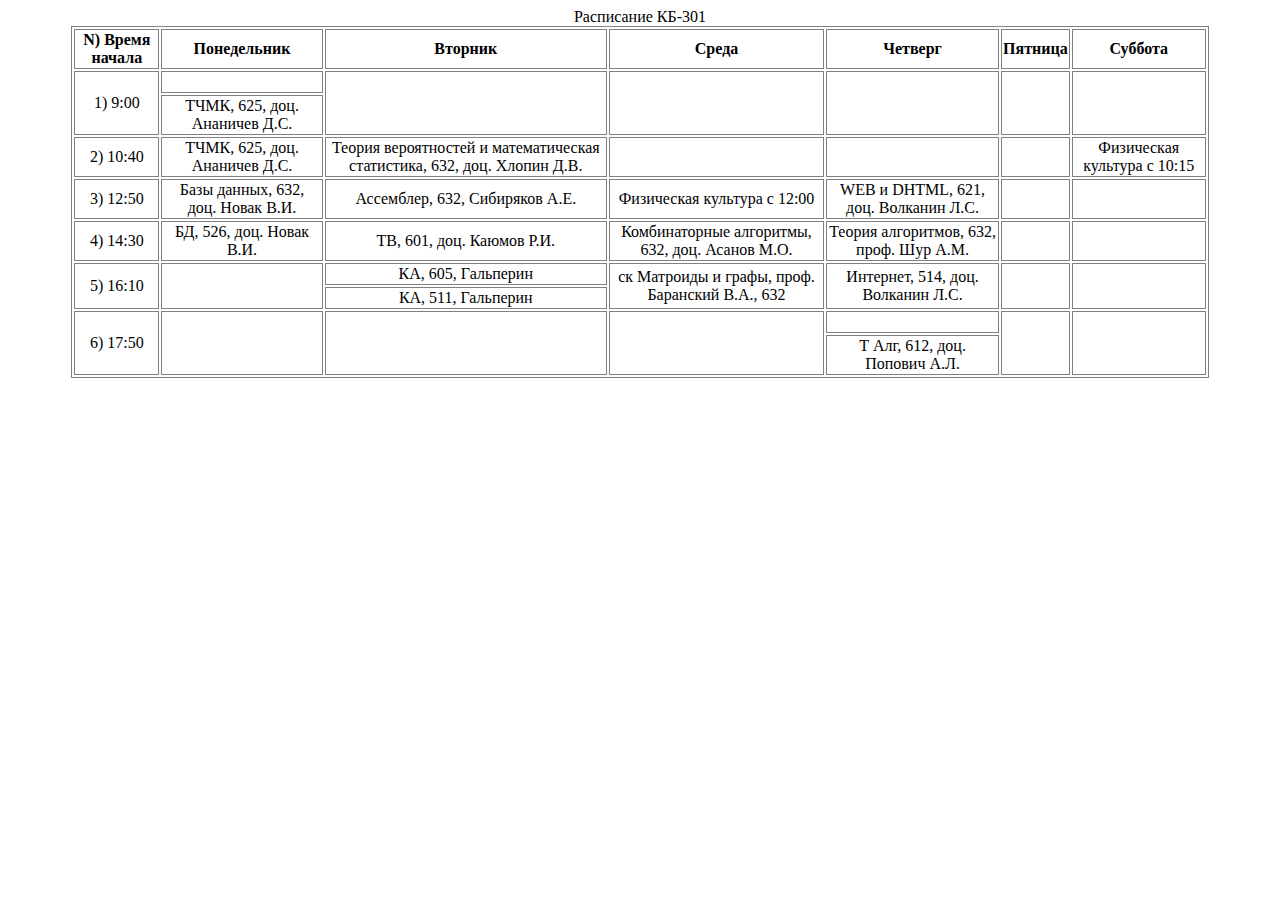
==== index.html @ a1d74b6f "Add files via upload" ====
<!DOCTYPE HTML>
<html lang='ru'>
	<head>
		<meta charset='utf-8'>
		<title>
			Расписание
		</title>
		<link rel=stylesheet type='text/css' href='st.css'>
	</head>
	<body>
		<table>
			<caption>Расписание КБ-301</caption>
			<tr>
				<th>N) Время начала</th>
				<th>Понедельник</th>
				<th>Вторник</th>
				<th>Среда</th>
				<th>Четверг</th>
				<th>Пятница</th>
				<th>Суббота</th>
			</tr>
			<tr>
				<td rowspan=2>1) 9:00</td>
				<td>&nbsp;</td>
				<td rowspan=2></td>
				<td rowspan=2></td>
				<td rowspan=2></td>
				<td rowspan=2></td>
				<td rowspan=2></td>
			</tr>
			<tr>
				<td>ТЧМК, 625, доц. Ананичев Д.С.</td>
			</tr>
			<tr>
				<td>2) 10:40</td>
				<td>ТЧМК, 625, доц. Ананичев Д.С.</td>
				<td>Теория вероятностей и математическая статистика, 632, доц. Хлопин Д.В.</td>
				<td></td>
				<td></td>
				<td></td>
				<td>Физическая культура с 10:15</td>
			</tr>
			<tr>
				<td>3) 12:50</td>
				<td>Базы данных, 632, доц. Новак В.И.</td>
				<td>Ассемблер, 632, Сибиряков А.Е.</td>
				<td>Физическая культура с 12:00</td>
				<td>WEB и DHTML, 621, доц. Волканин Л.С.</td>
				<td></td>
				<td></td>
			</tr>
			<tr>
				<td>4) 14:30</td>
				<td>БД, 526, доц. Новак В.И.</td>
				<td>ТВ, 601, доц. Каюмов Р.И.</td>
				<td>Комбинаторные алгоритмы, 632, доц. Асанов М.О.</td>
				<td>Теория алгоритмов, 632, проф. Шур А.М.</td>
				<td></td>
				<td></td>
			</tr>
			<tr>
				<td rowspan=2>5) 16:10</td>
				<td rowspan=2></td>
				<td>КА, 605, Гальперин</td>
				<td rowspan=2>ск Матроиды и графы, проф. Баранский В.А., 632</td>
				<td rowspan=2>Интернет, 514, доц. Волканин Л.С.</td>
				<td rowspan=2></td>
				<td rowspan=2></td>
			</tr>
			<tr>
				<td>КА, 511, Гальперин</td>
			</tr>
			<tr>
				<td rowspan=2>6) 17:50</td>
				<td rowspan=2></td>
				<td rowspan=2></td>
				<td rowspan=2></td>
				<td>&nbsp;</td>
				<td rowspan=2></td>
				<td rowspan=2></td>
			</tr>
			<tr>
				<td>Т Алг, 612, доц. Попович А.Л.</td>
			</tr>
		</table>
	</body>
</html>
---- st.css ----
td {

	text-align: center;
	border: 1px solid gray;
}
tr {
	text-align: center;
	border: 1px solid gray;
}

th {
	text-align: center;
	border: 1px solid gray;
}

table {
	margin: auto;
	height: 100%; 
	width: 90%;
	text-align: center;
	border: 1px solid gray;
}
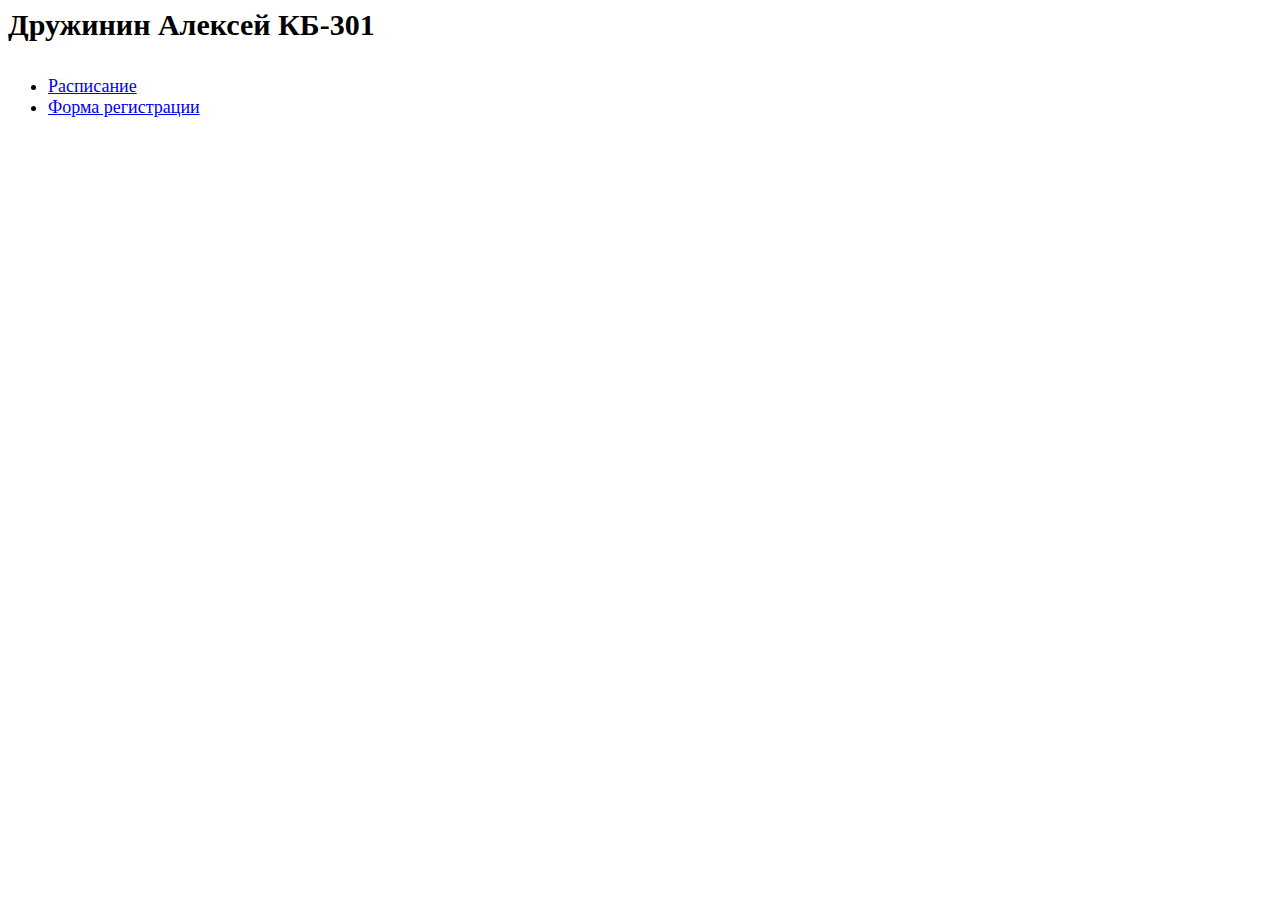
==== commit cbbf59b4: "Add files via upload" ====
--- a/index.html
+++ b/index.html
@@ -3,85 +3,25 @@
 	<head>
 		<meta charset='utf-8'>
 		<title>
-			Расписание
+			Home
 		</title>
-		<link rel=stylesheet type='text/css' href='st.css'>
+		<link rel=stylesheet type='text/css' href='main.css'>
 	</head>
-	<body>
-		<table>
-			<caption>Расписание КБ-301</caption>
-			<tr>
-				<th>N) Время начала</th>
-				<th>Понедельник</th>
-				<th>Вторник</th>
-				<th>Среда</th>
-				<th>Четверг</th>
-				<th>Пятница</th>
-				<th>Суббота</th>
-			</tr>
-			<tr>
-				<td rowspan=2>1) 9:00</td>
-				<td>&nbsp;</td>
-				<td rowspan=2></td>
-				<td rowspan=2></td>
-				<td rowspan=2></td>
-				<td rowspan=2></td>
-				<td rowspan=2></td>
-			</tr>
-			<tr>
-				<td>ТЧМК, 625, доц. Ананичев Д.С.</td>
-			</tr>
-			<tr>
-				<td>2) 10:40</td>
-				<td>ТЧМК, 625, доц. Ананичев Д.С.</td>
-				<td>Теория вероятностей и математическая статистика, 632, доц. Хлопин Д.В.</td>
-				<td></td>
-				<td></td>
-				<td></td>
-				<td>Физическая культура с 10:15</td>
-			</tr>
-			<tr>
-				<td>3) 12:50</td>
-				<td>Базы данных, 632, доц. Новак В.И.</td>
-				<td>Ассемблер, 632, Сибиряков А.Е.</td>
-				<td>Физическая культура с 12:00</td>
-				<td>WEB и DHTML, 621, доц. Волканин Л.С.</td>
-				<td></td>
-				<td></td>
-			</tr>
-			<tr>
-				<td>4) 14:30</td>
-				<td>БД, 526, доц. Новак В.И.</td>
-				<td>ТВ, 601, доц. Каюмов Р.И.</td>
-				<td>Комбинаторные алгоритмы, 632, доц. Асанов М.О.</td>
-				<td>Теория алгоритмов, 632, проф. Шур А.М.</td>
-				<td></td>
-				<td></td>
-			</tr>
-			<tr>
-				<td rowspan=2>5) 16:10</td>
-				<td rowspan=2></td>
-				<td>КА, 605, Гальперин</td>
-				<td rowspan=2>ск Матроиды и графы, проф. Баранский В.А., 632</td>
-				<td rowspan=2>Интернет, 514, доц. Волканин Л.С.</td>
-				<td rowspan=2></td>
-				<td rowspan=2></td>
-			</tr>
-			<tr>
-				<td>КА, 511, Гальперин</td>
-			</tr>
-			<tr>
-				<td rowspan=2>6) 17:50</td>
-				<td rowspan=2></td>
-				<td rowspan=2></td>
-				<td rowspan=2></td>
-				<td>&nbsp;</td>
-				<td rowspan=2></td>
-				<td rowspan=2></td>
-			</tr>
-			<tr>
-				<td>Т Алг, 612, доц. Попович А.Л.</td>
-			</tr>
-		</table>
+	<body >
+		<div class='header'><strong>Дружинин Алексей КБ-301</strong></div>
+		<div class='content'>
+			<ul>
+				<li>
+					<a href='table.html'>
+						Расписание
+					</a>
+				</li>
+				<li>
+					<a href='registration.html'>
+						Форма регистрации
+					</a>
+				</li>
+			</ul>
+		</div>
 	</body>
 </html>--- a/main.css
+++ b/main.css
@@ -0,0 +1,10 @@
+.header {
+	width: 100%;
+	height: 50px;
+	font-size: 30px
+}
+.content {
+	width: 100%;
+	height: 400px;
+	font-size: 18px
+}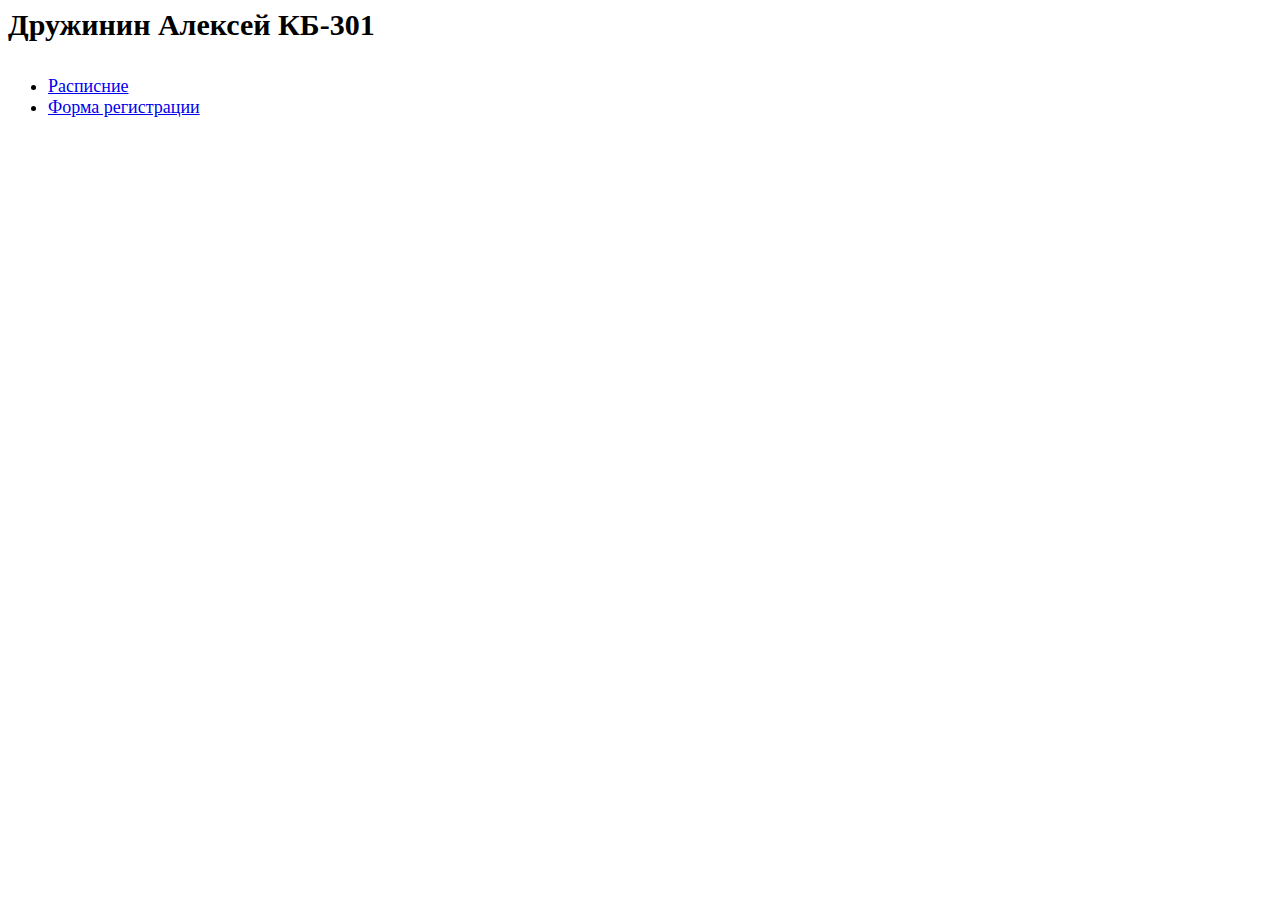
==== commit 72295f4a: "upsss" ====
--- a/index.html
+++ b/index.html
@@ -13,7 +13,7 @@
 			<ul>
 				<li>
 					<a href='table.html'>
-						Расписание
+						Расписние
 					</a>
 				</li>
 				<li>
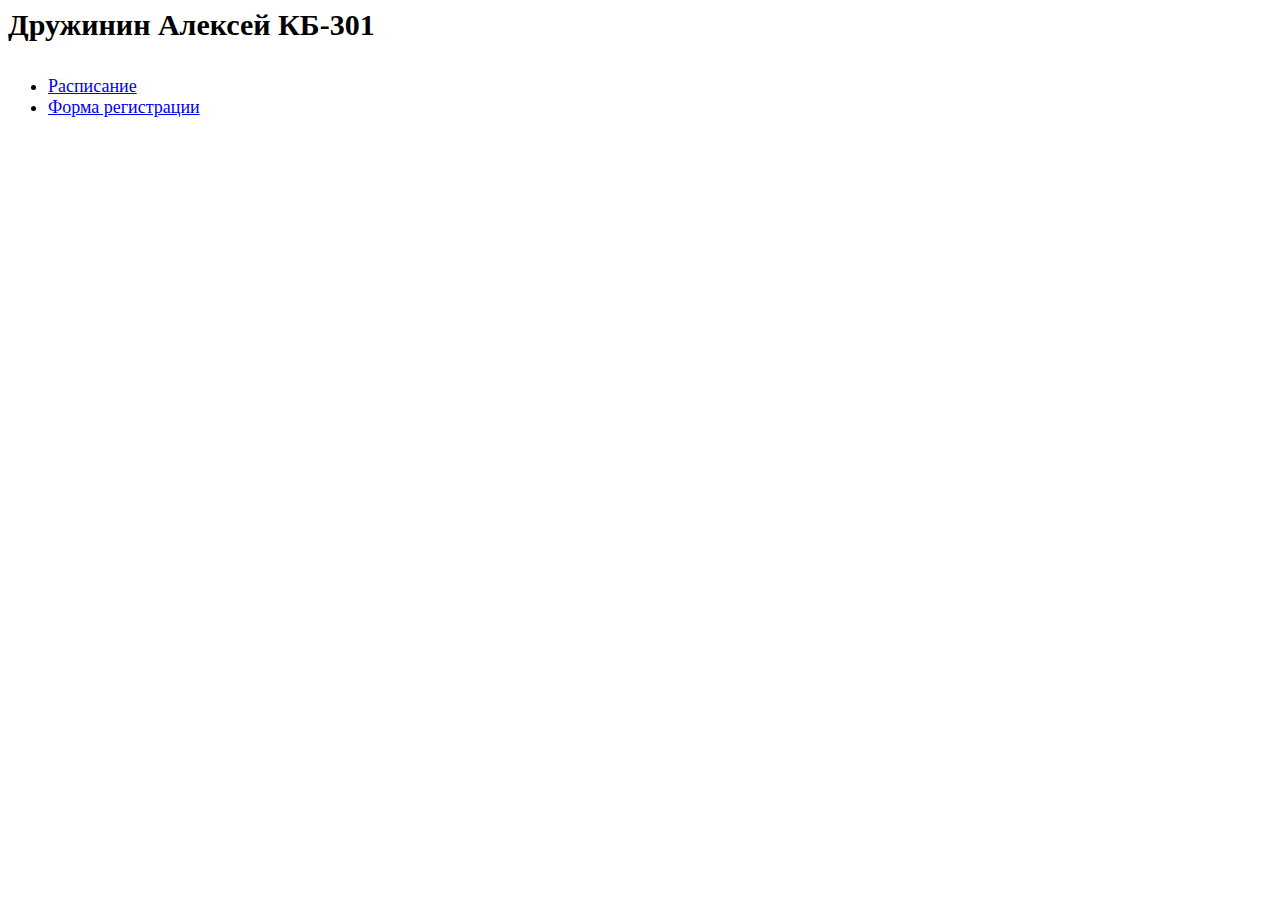
==== commit 1d965ec3: "return back" ====
--- a/index.html
+++ b/index.html
@@ -13,7 +13,7 @@
 			<ul>
 				<li>
 					<a href='table.html'>
-						Расписние
+						Расписание
 					</a>
 				</li>
 				<li>
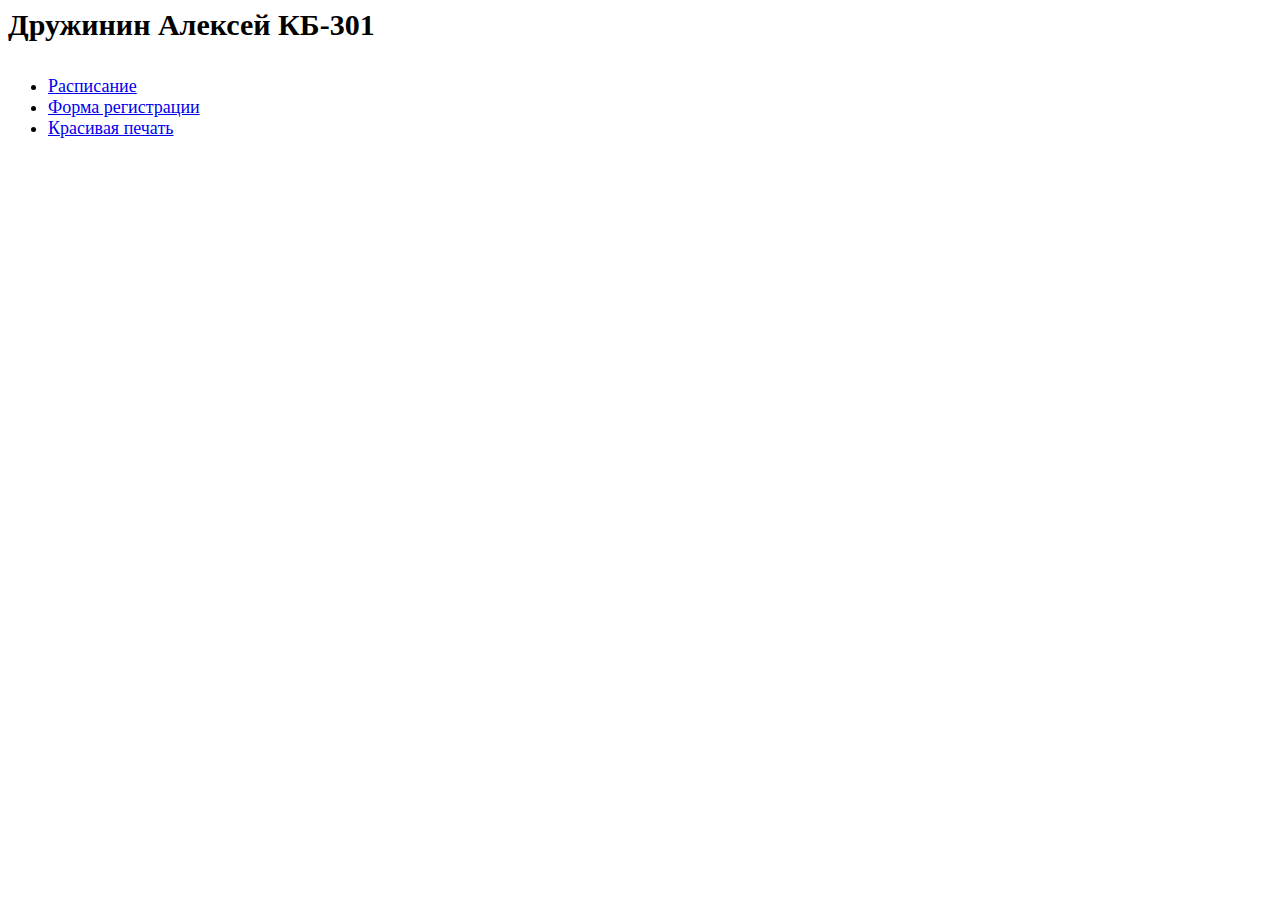
==== commit 1ef6902c: "added hw3" ====
--- a/index.html
+++ b/index.html
@@ -21,6 +21,11 @@
 						Форма регистрации
 					</a>
 				</li>
+				<li>
+					<a href='print.html'>
+						Красивая печать
+					</a>
+				</li>
 			</ul>
 		</div>
 	</body>
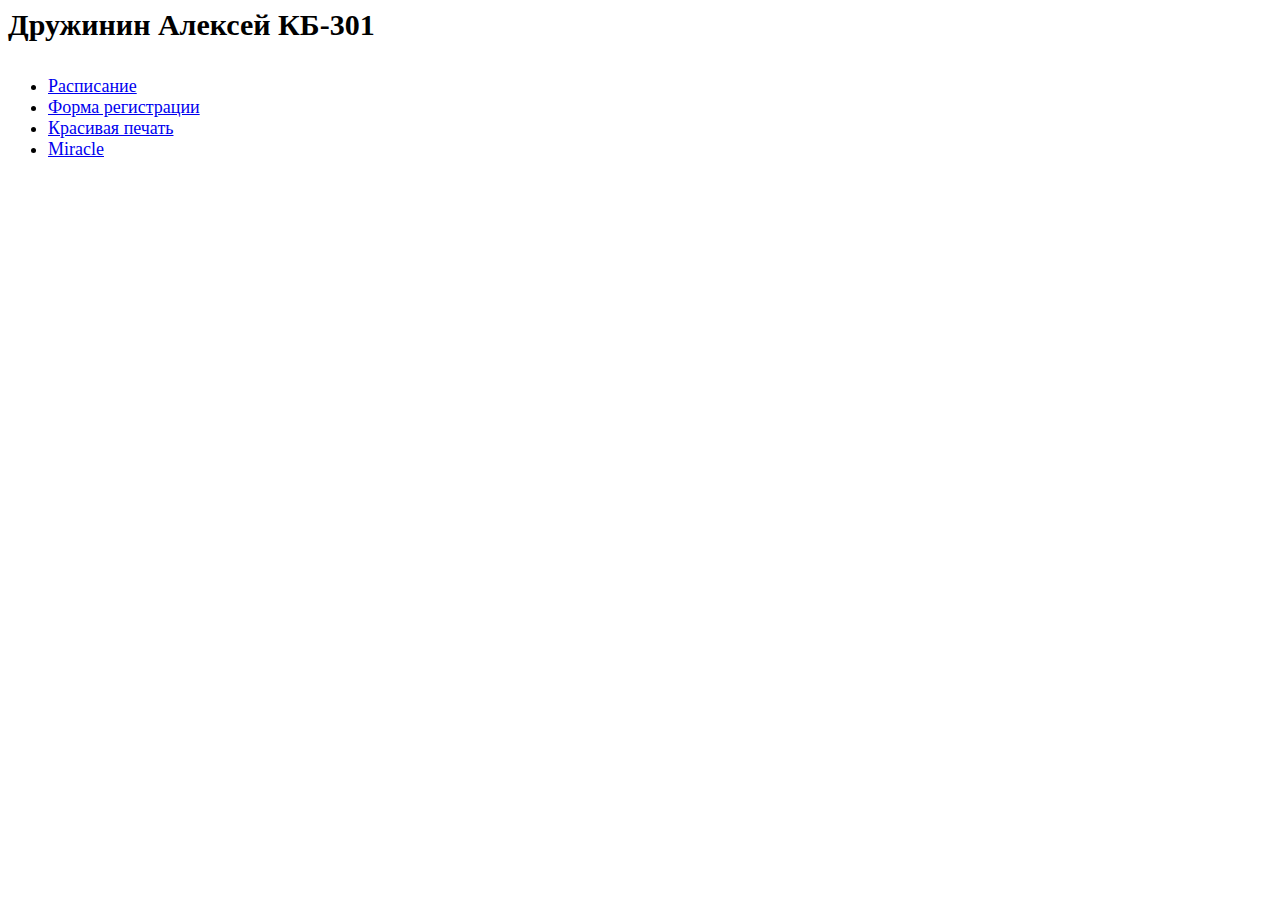
==== commit 2bc966b0: "'miralce'" ====
--- a/index.html
+++ b/index.html
@@ -26,6 +26,11 @@
 						Красивая печать
 					</a>
 				</li>
+				<li>
+					<a href='miracle.html'>
+						Miracle
+					</a>
+				</li>
 			</ul>
 		</div>
 	</body>
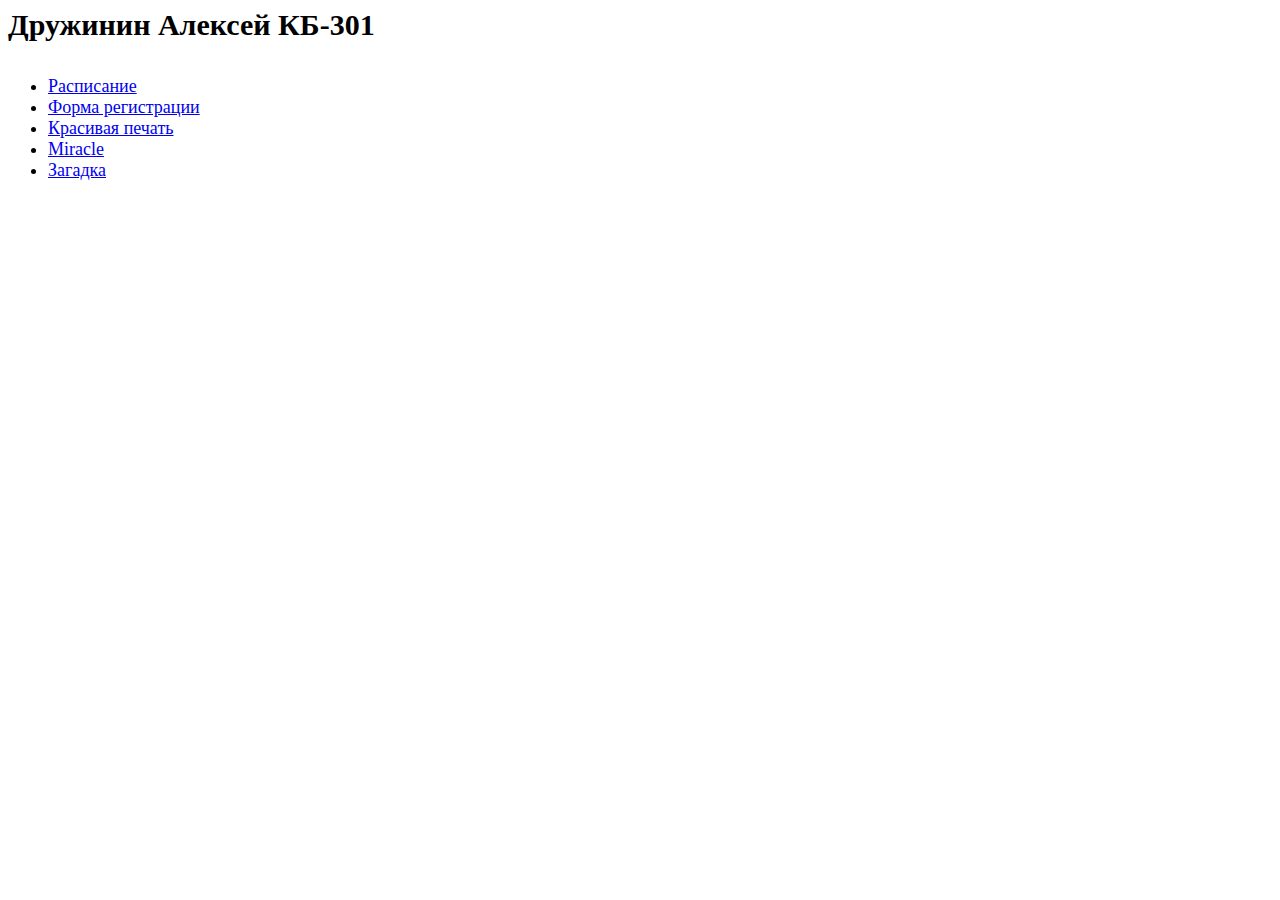
==== commit 3b31ef9a: "'draconkapusta'" ====
--- a/index.html
+++ b/index.html
@@ -31,6 +31,11 @@
 						Miracle
 					</a>
 				</li>
+				<li>
+					<a href='secret.html'>
+						Загадка
+					</a>
+				</li>
 			</ul>
 		</div>
 	</body>
